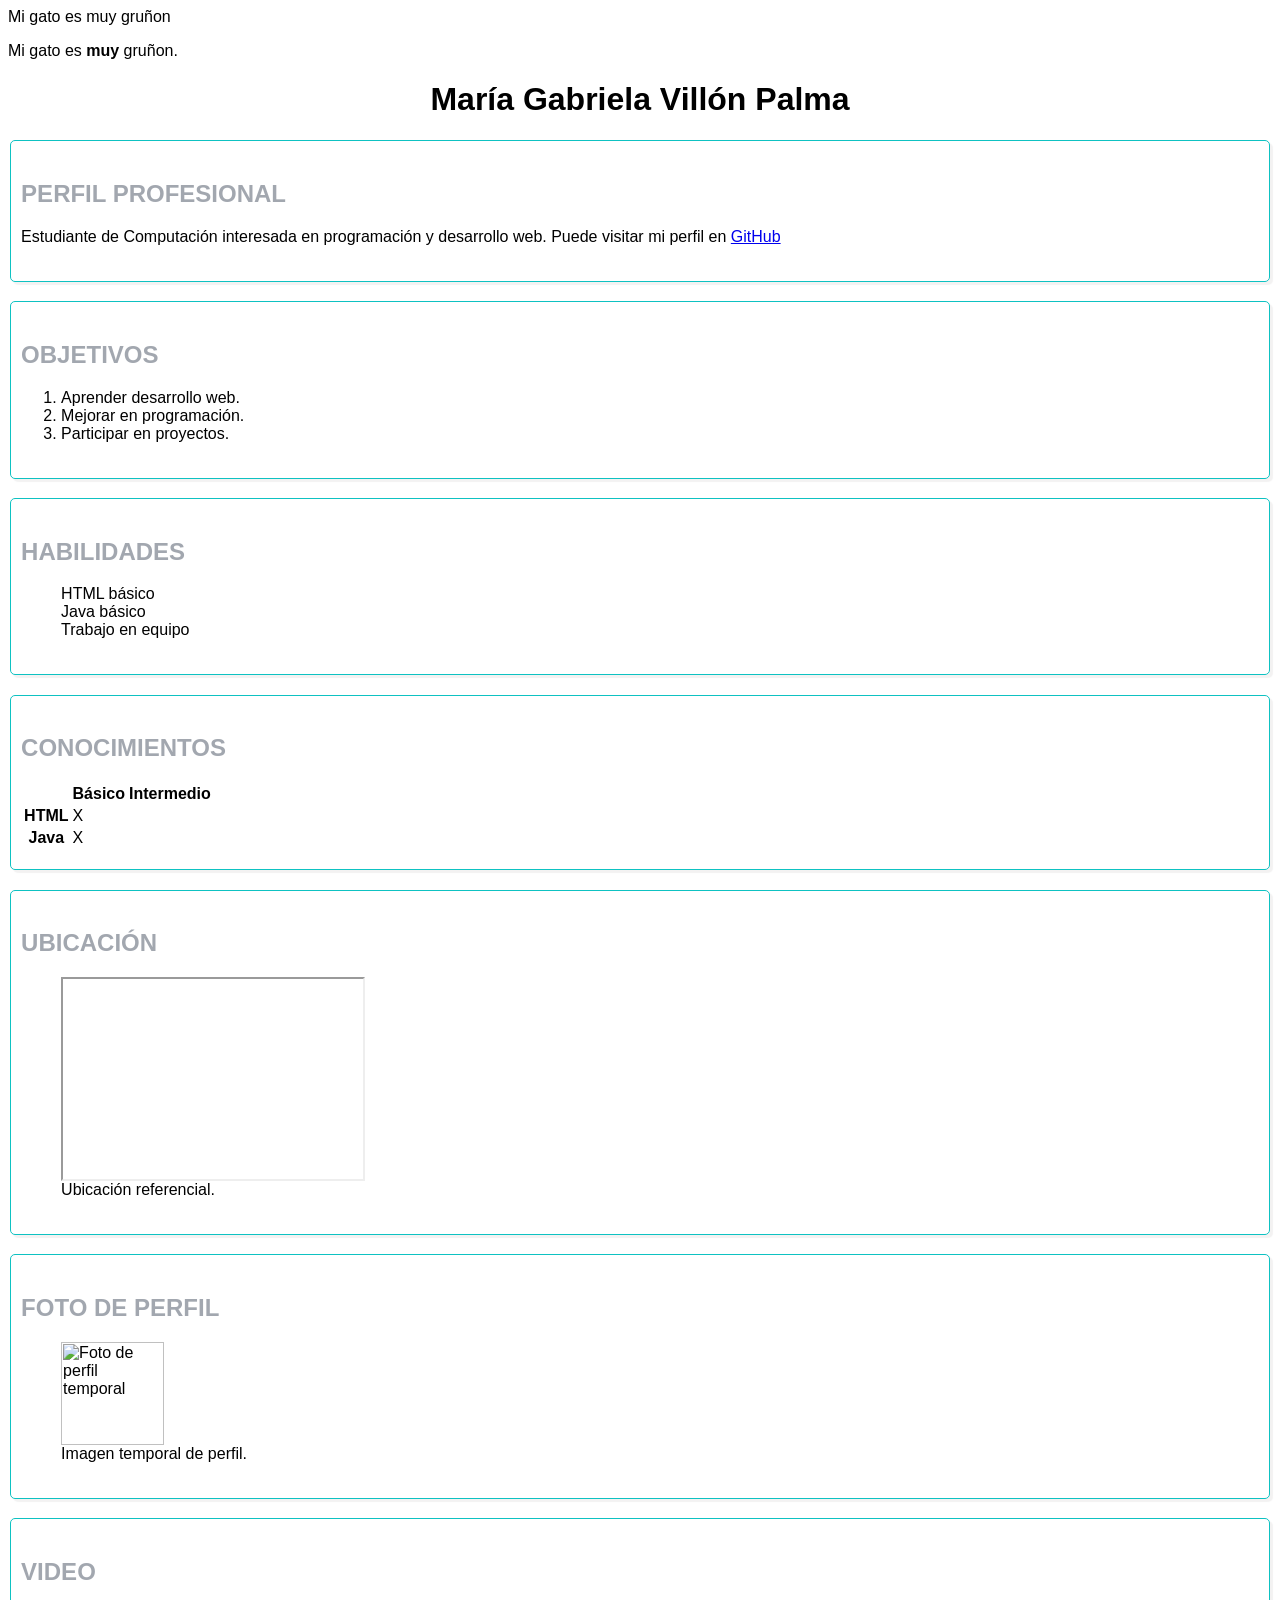
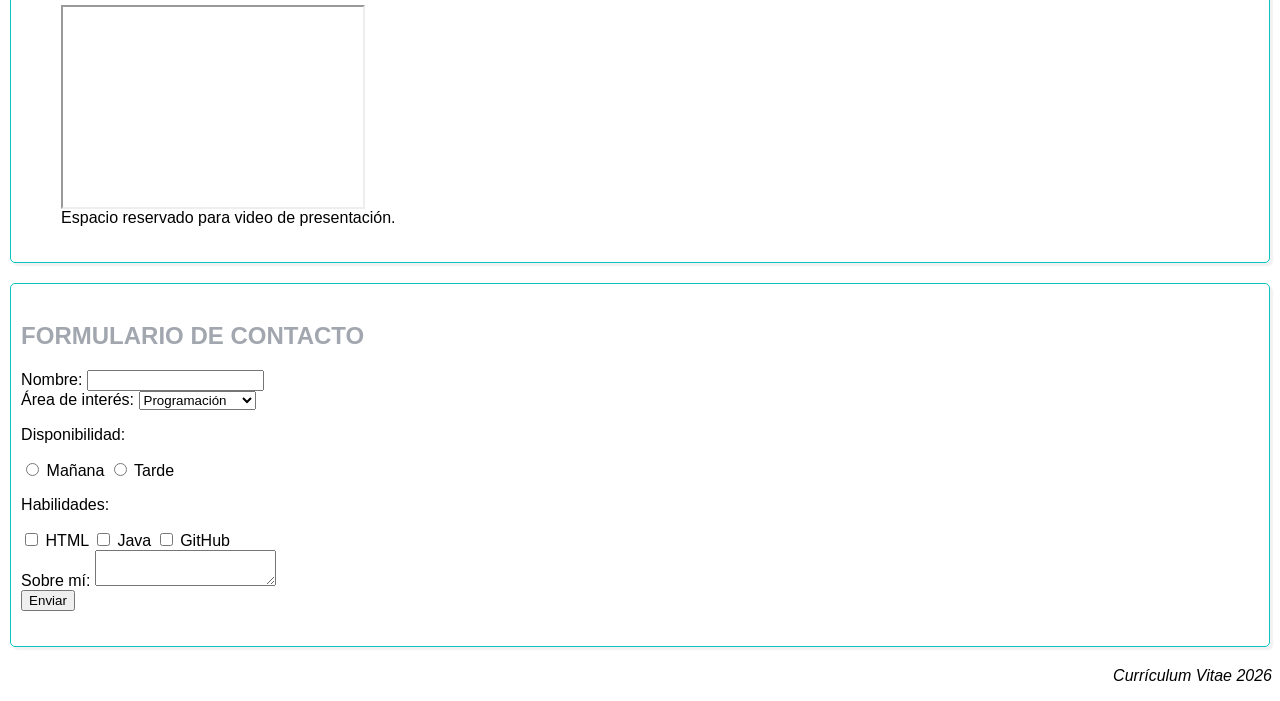
==== index.html @ e4f02202 "Un poco más ordenado" ====
<p>Mi gato es muy gruñon</p>

<p>Mi gato es <strong>muy</strong> gruñon.</p>
<!DOCTYPE html>
<html lang="es">

<head>

    <meta charset="UTF-8">

    <title>Currículum Vitae</title>

    <link rel="stylesheet" href="stylesheets/style.css">

</head>

<body>

    <h1>María Gabriela Villón Palma</h1>

    <section>

        <h2 class="subtitle">Perfil Profesional</h2>

        <p>
            Estudiante de Computación interesada en programación y desarrollo web.
            Puede visitar mi perfil en
            <a href="https://github.com/">
                GitHub
            </a>
        </p>

    </section>

    <section>

        <h2 class="subtitle">Objetivos</h2>

        <ol>
            <li>Aprender desarrollo web.</li>
            <li>Mejorar en programación.</li>
            <li>Participar en proyectos.</li>
        </ol>

    </section>

    <section>

        <h2 class="subtitle">Habilidades</h2>

        <nav>

            <ul>
                <li>HTML básico</li>
                <li>Java básico</li>
                <li>Trabajo en equipo</li>
            </ul>

        </nav>

    </section>

    <section>

        <h2 class="subtitle">Conocimientos</h2>

        <table>

            <tr>
                <th></th>
                <th>Básico</th>
                <th>Intermedio</th>
            </tr>

            <tr>
                <th>HTML</th>
                <td>X</td>
                <td></td>
            </tr>

            <tr>
                <th>Java</th>
                <td>X</td>
                <td></td>
            </tr>

        </table>

    </section>

    <section>

        <h2 class="subtitle">Ubicación</h2>

        <figure>

            <!-- Reemplazar por código embed de Google Maps -->

            <iframe
                width="300"
                height="200">
            </iframe>

            <figcaption>
                Ubicación referencial.
            </figcaption>

        </figure>

    </section>

    <section>

        <h2 class="subtitle">Foto de Perfil</h2>

        <figure>

            <!-- Reemplazar por una foto profesional -->

            <img
                id="photo"
                src="https://placehold.co/200x200"
                alt="Foto de perfil temporal">

            <figcaption>
                Imagen temporal de perfil.
            </figcaption>

        </figure>

    </section>

    <section>

        <h2 class="subtitle">Video</h2>

        <figure>

            <!-- Reemplazar por video profesional o presentación -->

            <iframe
                width="300"
                height="200">
            </iframe>

            <figcaption>
                Espacio reservado para video de presentación.
            </figcaption>

        </figure>

    </section>

    <section>

        <h2 class="subtitle">Formulario de Contacto</h2>

        <form>

            <div>
                <label>Nombre:</label>

                <input type="text">
            </div>

            <div>
                <label>Área de interés:</label>

                <select>
                    <option>Programación</option>
                    <option>Diseño Web</option>
                    <option>Bases de Datos</option>
                </select>
            </div>

            <div>
                <p>Disponibilidad:</p>

                <input type="radio" name="horario">
                <label>Mañana</label>

                <input type="radio" name="horario">
                <label>Tarde</label>
            </div>

            <div>
                <p>Habilidades:</p>

                <input type="checkbox">
                <label>HTML</label>

                <input type="checkbox">
                <label>Java</label>

                <input type="checkbox">
                <label>GitHub</label>
            </div>

            <div>
                <label>Sobre mí:</label>

                <textarea></textarea>
            </div>

            <div>
                <button type="submit">
                    Enviar
                </button>
            </div>

        </form>

    </section>

    <footer>

        <p>
            Currículum Vitae 2026
        </p>

    </footer>

</body>

</html>
---- stylesheets/style.css ----
*{
    font-family: "Segoe UI", Tahoma, Geneva, Verdana, sans-serif;
}

h1{
    text-align: center;
    font-weight: bold;
}

#photo {

    /* Ancho del elemento */
    width: 8vw;

    /* Alto del elemento */
    height: auto;
}

.subtitle {

    /* Color del texto en rgba */
    color: rgb(151 156 165 / 0.89);

    /* Transformación del texto a mayúsculas */
    text-transform: uppercase;
}


footer p{
    text-align: right;
    font-style: italic;
}

nav > ul{
    list-style: none;
}

section{
    border: 0.2pt solid #0ec2c2;

    margin: 4px 2px 8px 2px;

    padding: 1.5% 0.8%;

    margin-bottom: 1.2rem;

    border-radius: 5px;

    box-shadow: 3px 3px 1px 0 rgba(235, 234, 234, 0.6);
}
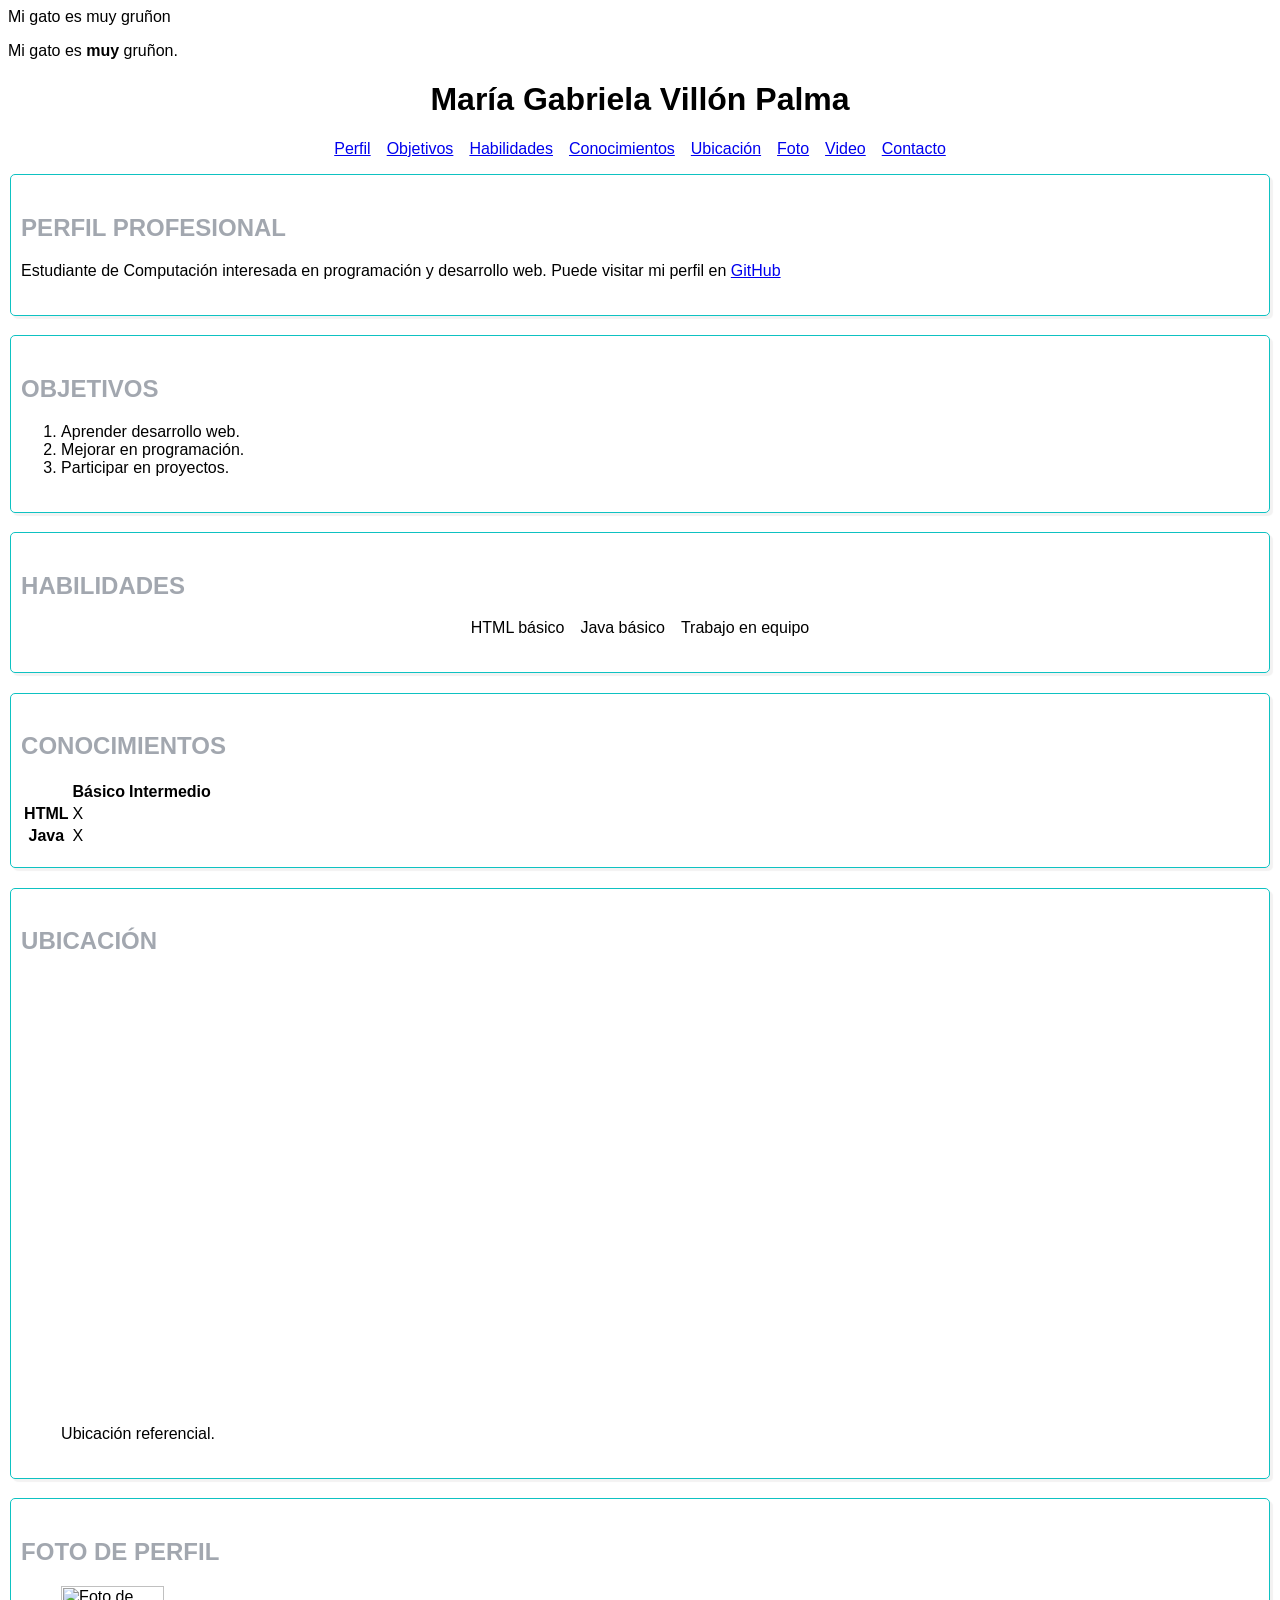
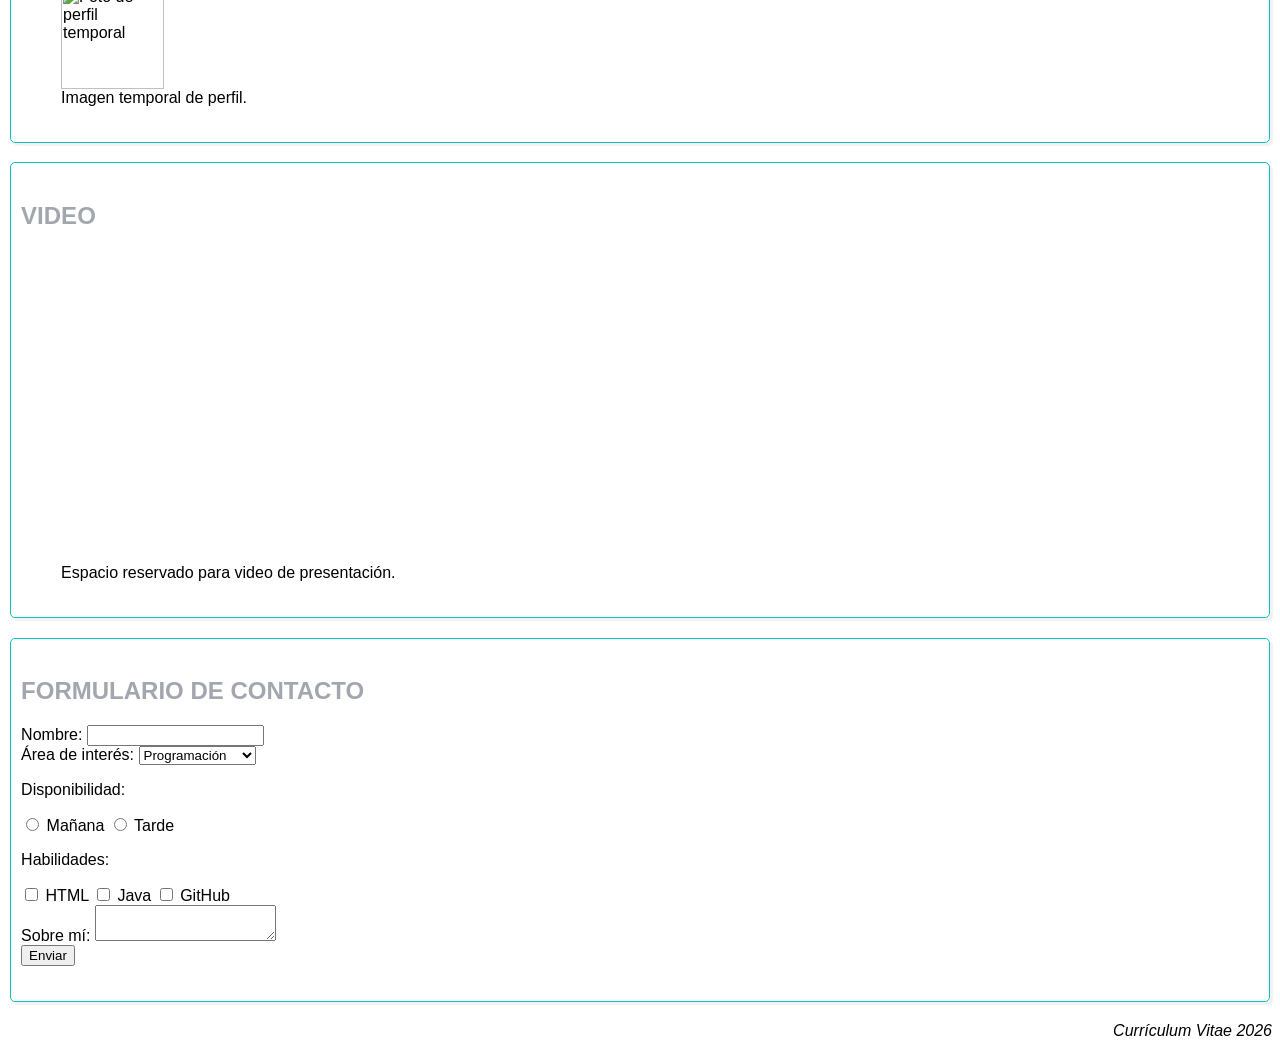
==== commit 0dc881e6: "Cambios flex" ====
--- a/index.html
+++ b/index.html
@@ -17,8 +17,30 @@
 <body>
 
     <h1>María Gabriela Villón Palma</h1>
-
-    <section>
+    <nav>
+
+        <ul>
+
+            <li><a href="#perfil">Perfil</a></li>
+
+            <li><a href="#objetivos">Objetivos</a></li>
+
+            <li><a href="#habilidades">Habilidades</a></li>
+
+            <li><a href="#conocimientos">Conocimientos</a></li>
+
+            <li><a href="#ubicacion">Ubicación</a></li>
+
+            <li><a href="#foto">Foto</a></li>
+
+            <li><a href="#video">Video</a></li>
+
+            <li><a href="#contacto">Contacto</a></li>
+
+        </ul>
+
+    </nav>
+    <section id="perfil">
 
         <h2 class="subtitle">Perfil Profesional</h2>
 
@@ -32,7 +54,7 @@
 
     </section>
 
-    <section>
+    <section id="objetivos">
 
         <h2 class="subtitle">Objetivos</h2>
 
@@ -44,7 +66,7 @@
 
     </section>
 
-    <section>
+    <section id="habilidades">
 
         <h2 class="subtitle">Habilidades</h2>
 
@@ -60,7 +82,7 @@
 
     </section>
 
-    <section>
+    <section id="conocimientos">
 
         <h2 class="subtitle">Conocimientos</h2>
 
@@ -88,7 +110,7 @@
 
     </section>
 
-    <section>
+    <section id="ubicacion">
 
         <h2 class="subtitle">Ubicación</h2>
 
@@ -96,9 +118,14 @@
 
             <!-- Reemplazar por código embed de Google Maps -->
 
-            <iframe
-                width="300"
-                height="200">
+            <iframe 
+                src="https://www.google.com/maps/embed?pb=!1m18!1m12!1m3!1d6705.3361061141895!2d-79.96316358557965!3d-2.1472909810946375!2m3!1f0!2f0!3f0!3m2!1i1024!2i768!4f13.1!3m3!1m2!1s0x902d7301f2300001%3A0xcf9e85f51b60954f!2sGerencia%20de%20Tecnolog%C3%ADas%20y%20Sistemas%20de%20Informaci%C3%B3n%2C%20ESPOL!5e0!3m2!1ses!2sec!4v1779907936399!5m2!1ses!2sec" 
+                width="600" 
+                height="450" 
+                style="border:0;" 
+                allowfullscreen="" 
+                loading="lazy" 
+                referrerpolicy="no-referrer-when-downgrade">
             </iframe>
 
             <figcaption>
@@ -109,7 +136,7 @@
 
     </section>
 
-    <section>
+    <section id="foto">
 
         <h2 class="subtitle">Foto de Perfil</h2>
 
@@ -130,7 +157,7 @@
 
     </section>
 
-    <section>
+    <section id="video">
 
         <h2 class="subtitle">Video</h2>
 
@@ -138,9 +165,15 @@
 
             <!-- Reemplazar por video profesional o presentación -->
 
-            <iframe
-                width="300"
-                height="200">
+            <iframe 
+                width="560" 
+                height="315" 
+                src="https://www.youtube.com/embed/GJ_GErqk1Ws?si=1Znk7tHaZm9ajpBe" 
+                title="YouTube video player" 
+                frameborder="0" 
+                allow="accelerometer; autoplay; clipboard-write; encrypted-media; gyroscope; picture-in-picture; web-share" 
+                referrerpolicy="strict-origin-when-cross-origin" 
+                allowfullscreen>
             </iframe>
 
             <figcaption>
@@ -151,7 +184,7 @@
 
     </section>
 
-    <section>
+    <section id="contacto">
 
         <h2 class="subtitle">Formulario de Contacto</h2>
 
--- a/stylesheets/style.css
+++ b/stylesheets/style.css
@@ -31,9 +31,6 @@
     font-style: italic;
 }
 
-nav > ul{
-    list-style: none;
-}
 
 section{
     border: 0.2pt solid #0ec2c2;
@@ -47,4 +44,17 @@
     border-radius: 5px;
 
     box-shadow: 3px 3px 1px 0 rgba(235, 234, 234, 0.6);
+}
+
+nav > ul{
+
+    list-style: none;
+
+    display: flex;
+
+    justify-content: center;
+
+    gap: 1rem;
+
+    padding: 0;
 }
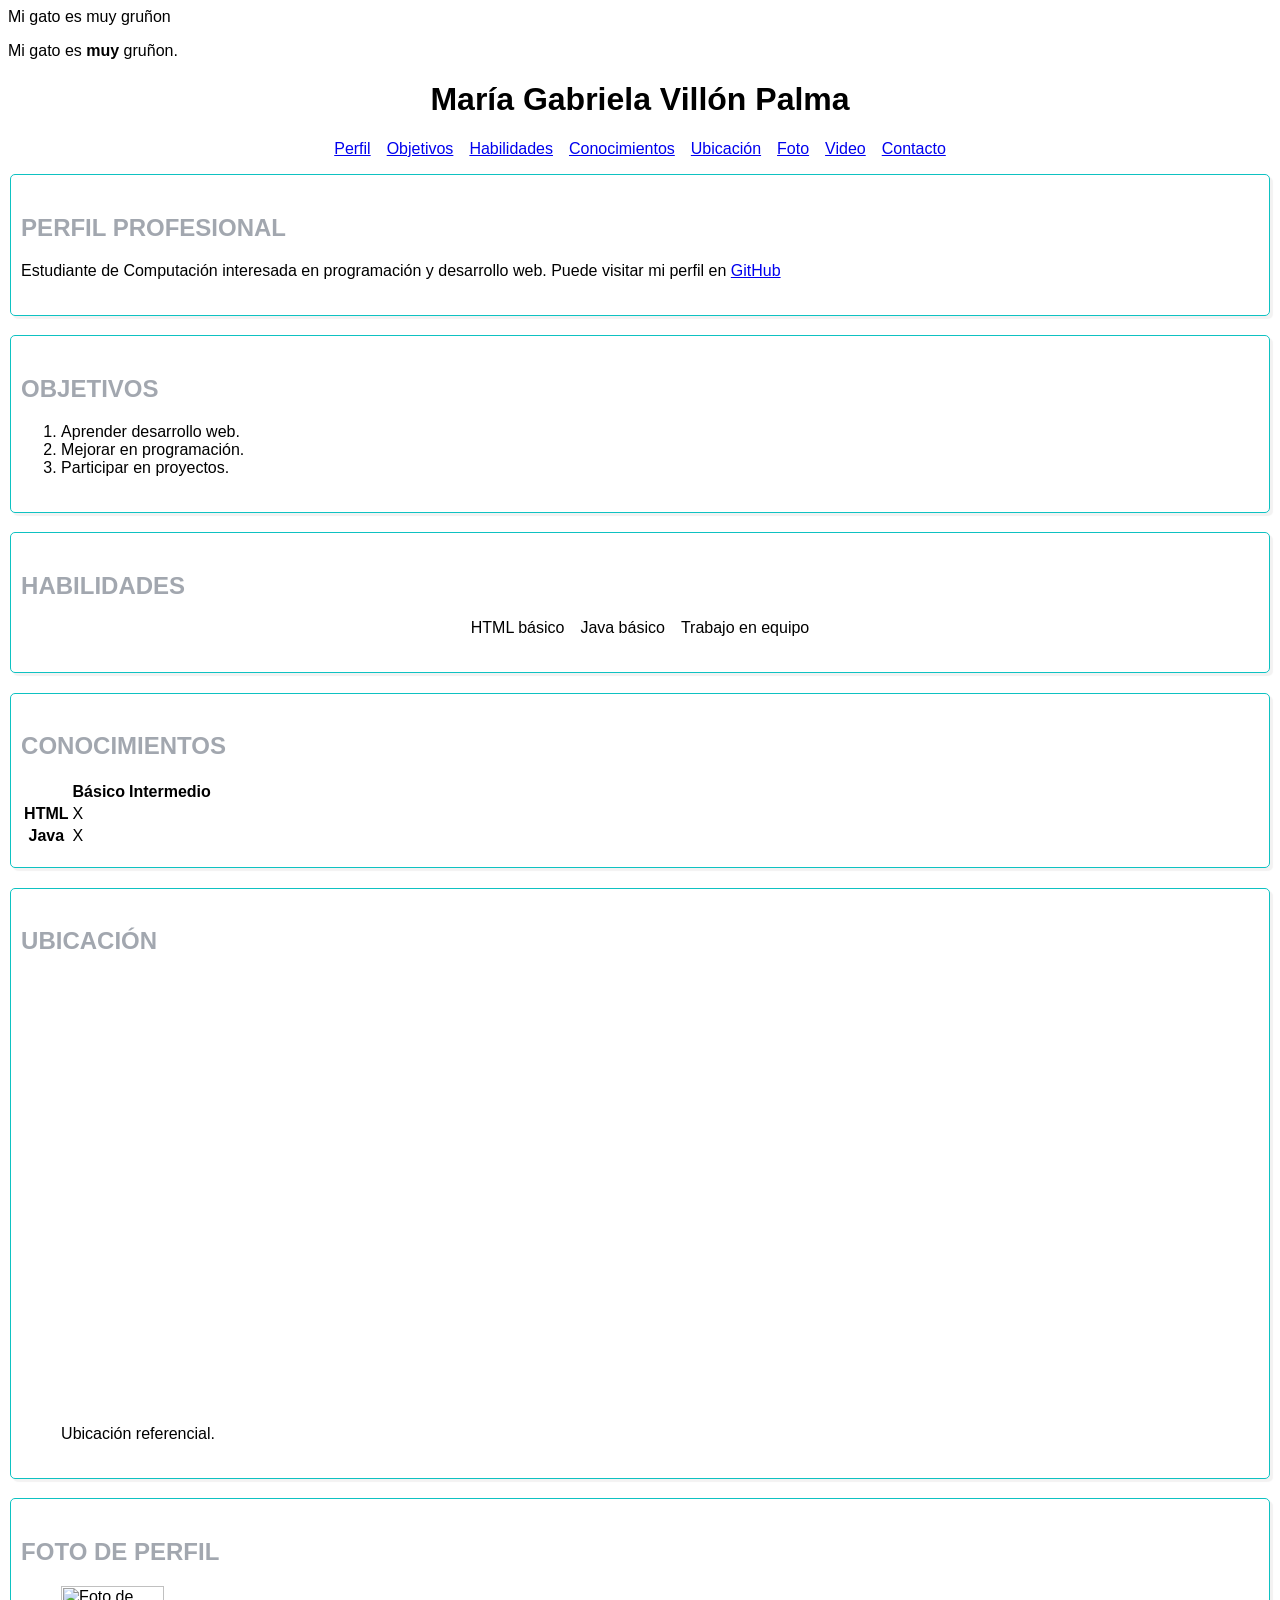
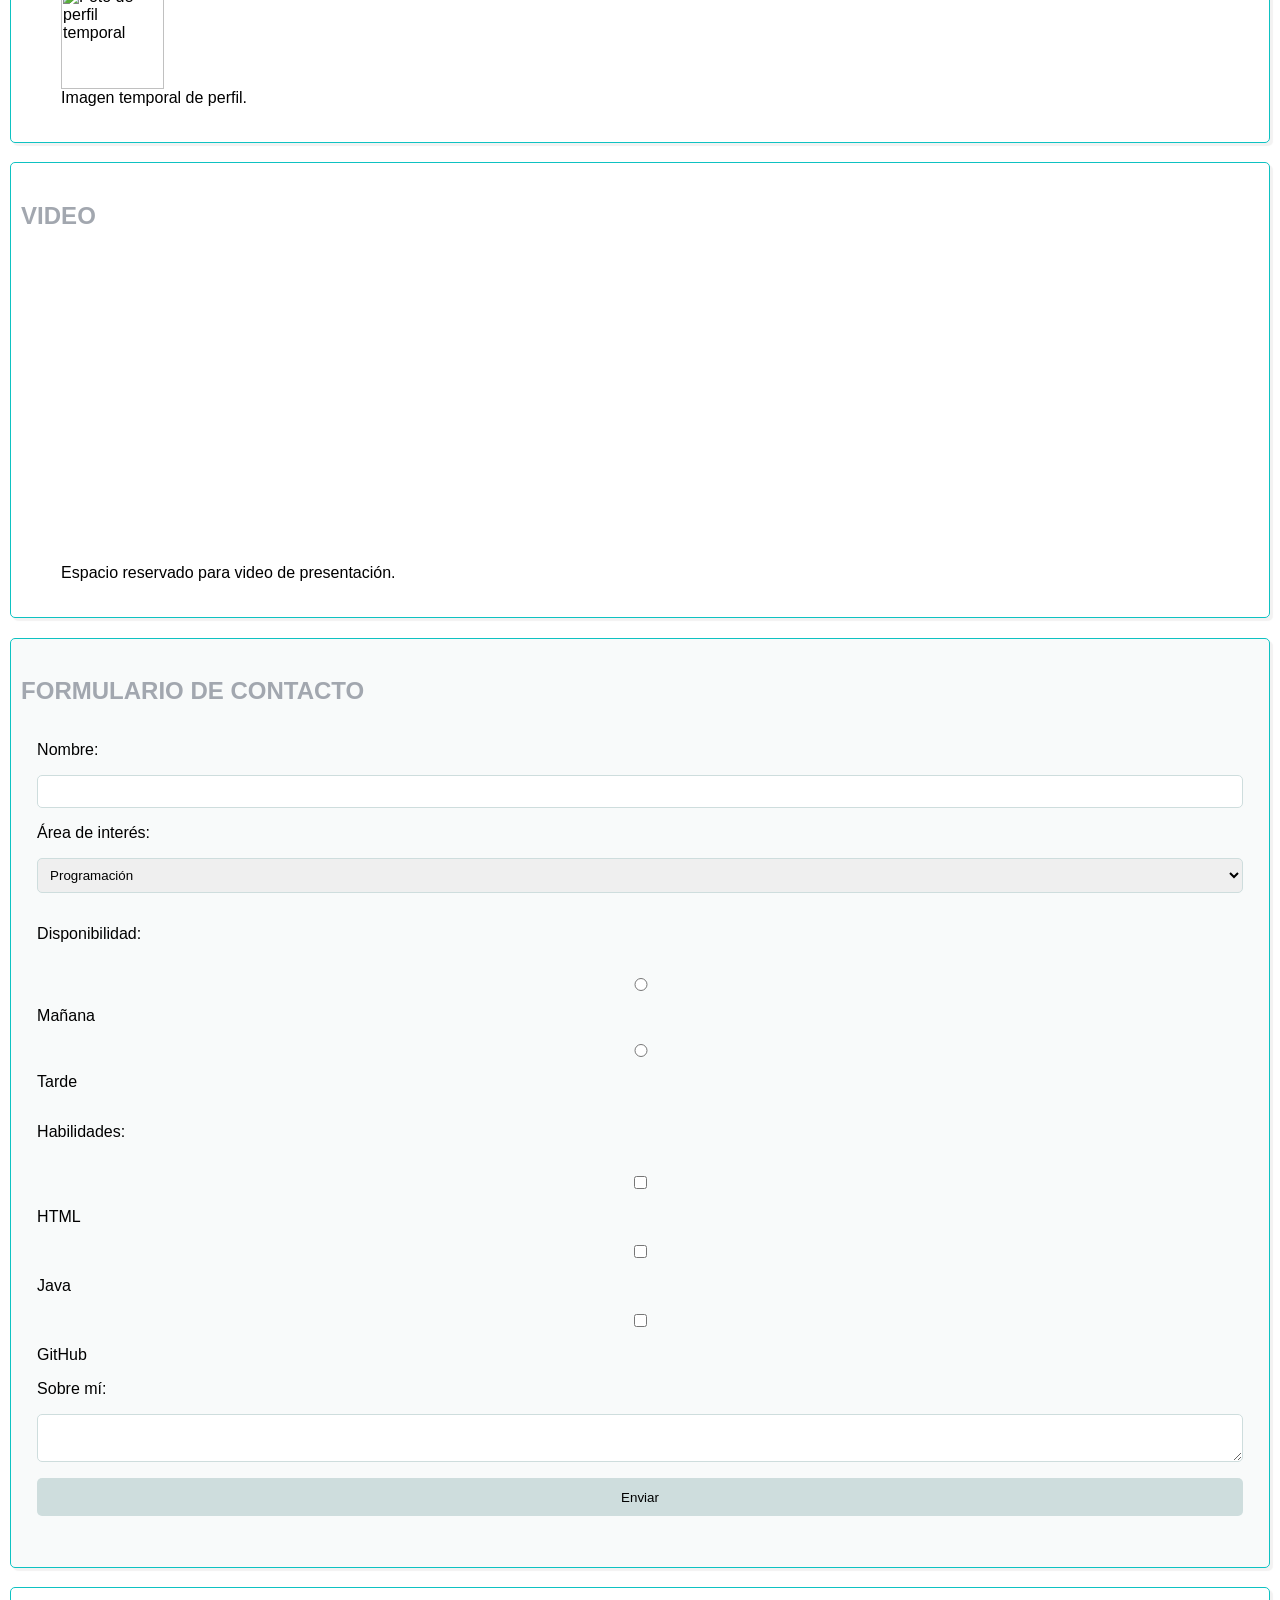
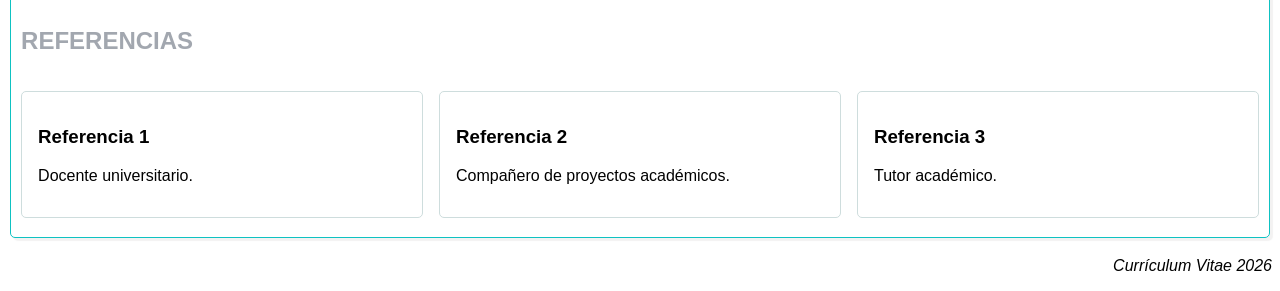
==== commit 99a86a29: "cambios clase 27 de mayo" ====
--- a/index.html
+++ b/index.html
@@ -185,39 +185,27 @@
     </section>
 
     <section id="contacto">
-
         <h2 class="subtitle">Formulario de Contacto</h2>
 
         <form>
-
-            <div>
-                <label>Nombre:</label>
-
-                <input type="text">
-            </div>
-
-            <div>
-                <label>Área de interés:</label>
-
+            <label>Nombre:</label>
+            <input type="text">
+
+            <label>Área de interés:</label>
                 <select>
                     <option>Programación</option>
                     <option>Diseño Web</option>
                     <option>Bases de Datos</option>
                 </select>
-            </div>
-
-            <div>
-                <p>Disponibilidad:</p>
-
+
+            <p>Disponibilidad:</p>
                 <input type="radio" name="horario">
                 <label>Mañana</label>
 
                 <input type="radio" name="horario">
                 <label>Tarde</label>
-            </div>
-
-            <div>
-                <p>Habilidades:</p>
+
+            <p>Habilidades:</p>
 
                 <input type="checkbox">
                 <label>HTML</label>
@@ -227,21 +215,52 @@
 
                 <input type="checkbox">
                 <label>GitHub</label>
-            </div>
-
-            <div>
+
                 <label>Sobre mí:</label>
-
+                
                 <textarea></textarea>
-            </div>
-
-            <div>
+
                 <button type="submit">
                     Enviar
                 </button>
-            </div>
 
         </form>
+
+    </section>
+
+    <section id="referencias">
+        <h2 class="subtitle">
+            Referencias
+        </h2>
+
+        <article>
+            <h3>Referencia 1</h3>
+            
+            <p>
+                Docente universitario.
+            </p>
+
+        </article>
+
+        <article>
+
+            <h3>Referencia 2</h3>
+
+            <p>
+                Compañero de proyectos académicos.
+            </p>
+
+        </article>
+
+        <article>
+
+            <h3>Referencia 3</h3>
+
+            <p>
+                Tutor académico.
+            </p>
+
+        </article>
 
     </section>
 
--- a/stylesheets/style.css
+++ b/stylesheets/style.css
@@ -57,4 +57,57 @@
     gap: 1rem;
 
     padding: 0;
+}
+
+
+section > form{
+    display: grid;
+    grid-template-columns: 1fr;
+    row-gap: 1rem;
+    column-gap: 1rem;
+    padding: 1rem;
+}
+
+input,
+select,
+textarea{
+
+    padding: 0.5rem;
+
+    border: 1px solid #cedddd;
+
+    border-radius: 5px;
+}
+
+button{
+    padding: 0.7rem;
+    border: none;
+    border-radius: 5px;
+    background-color: #cedddd;
+    cursor: pointer;
+}
+
+#contacto{
+    background-color: #f8fafa;
+}
+
+#referencias{
+
+    display: grid;
+
+    grid-template-columns: 1fr 1fr 1fr;
+
+    row-gap: 1rem;
+
+    column-gap: 1rem;
+}
+
+#referencias > h2{
+    grid-column: 1 / -1;
+}
+
+#referencias > article{
+    border: 1px solid #cedddd;
+    padding: 1rem;
+    border-radius: 5px;
 }
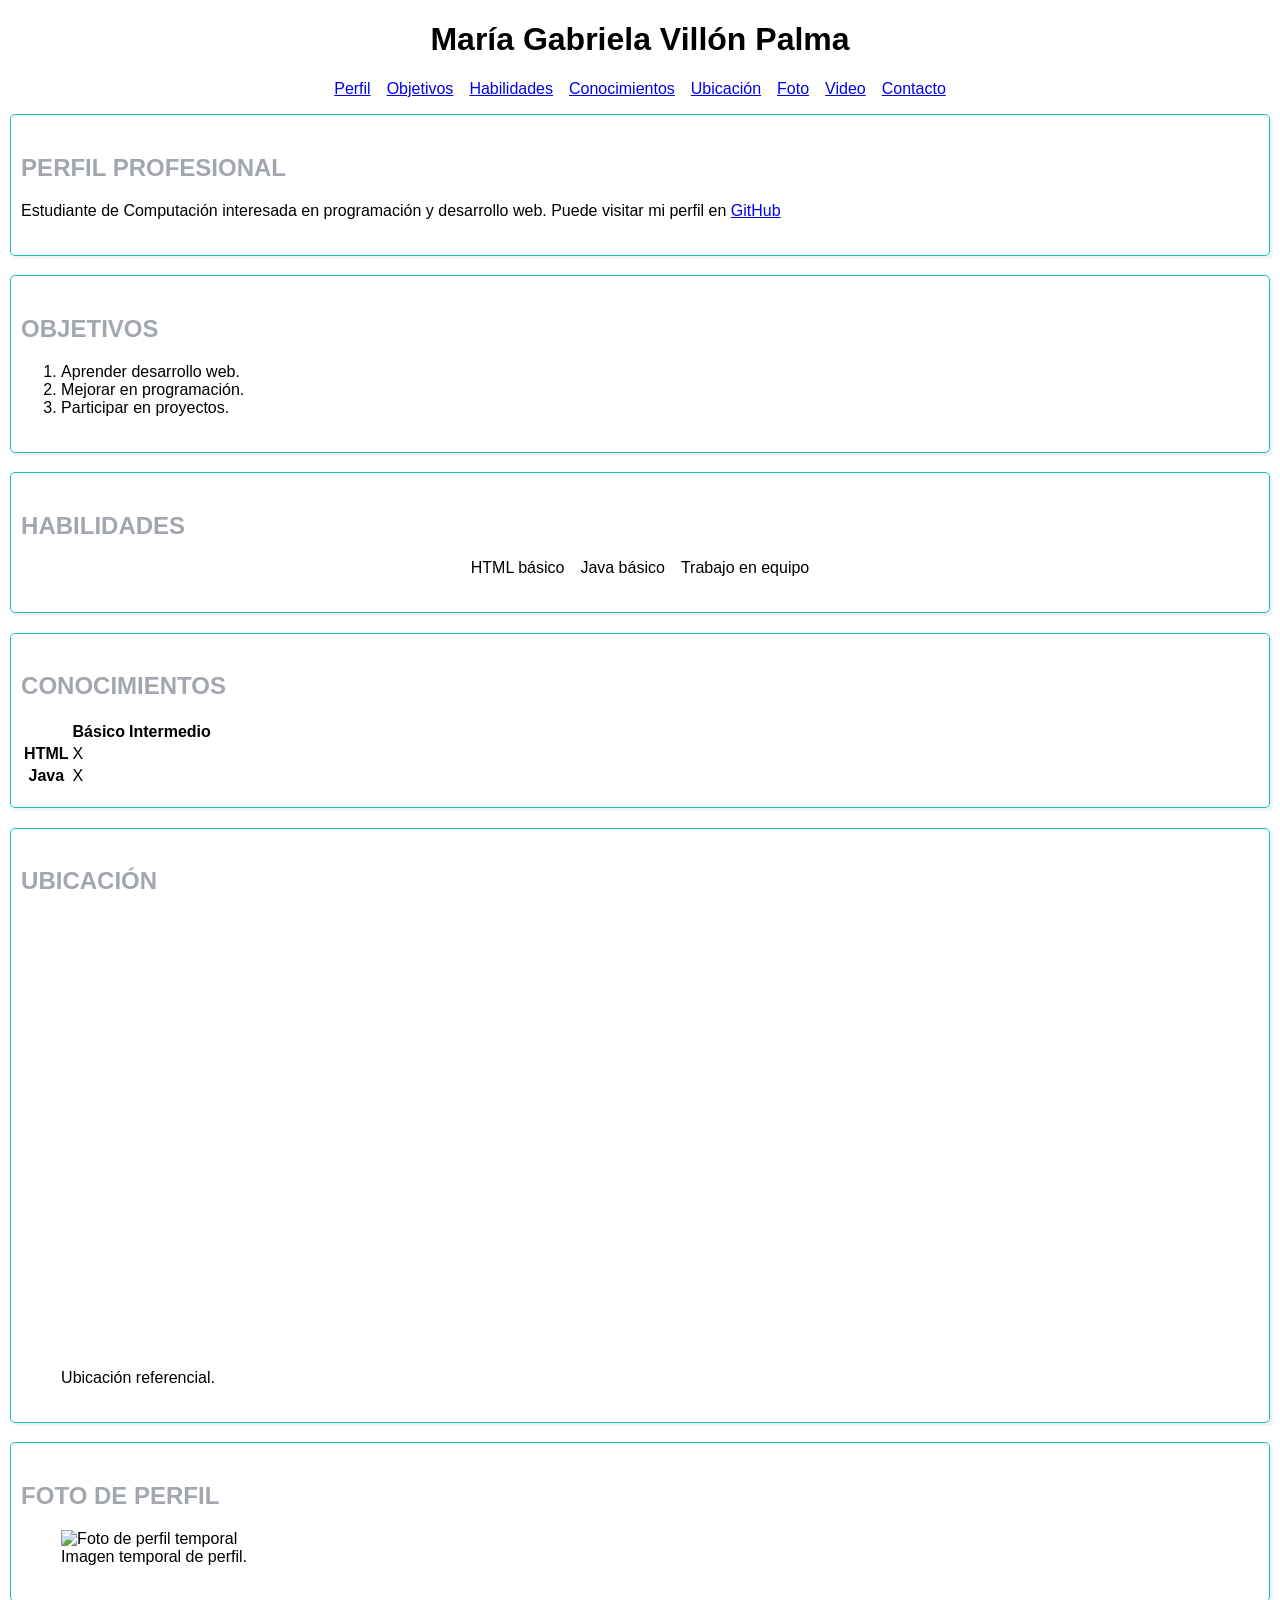
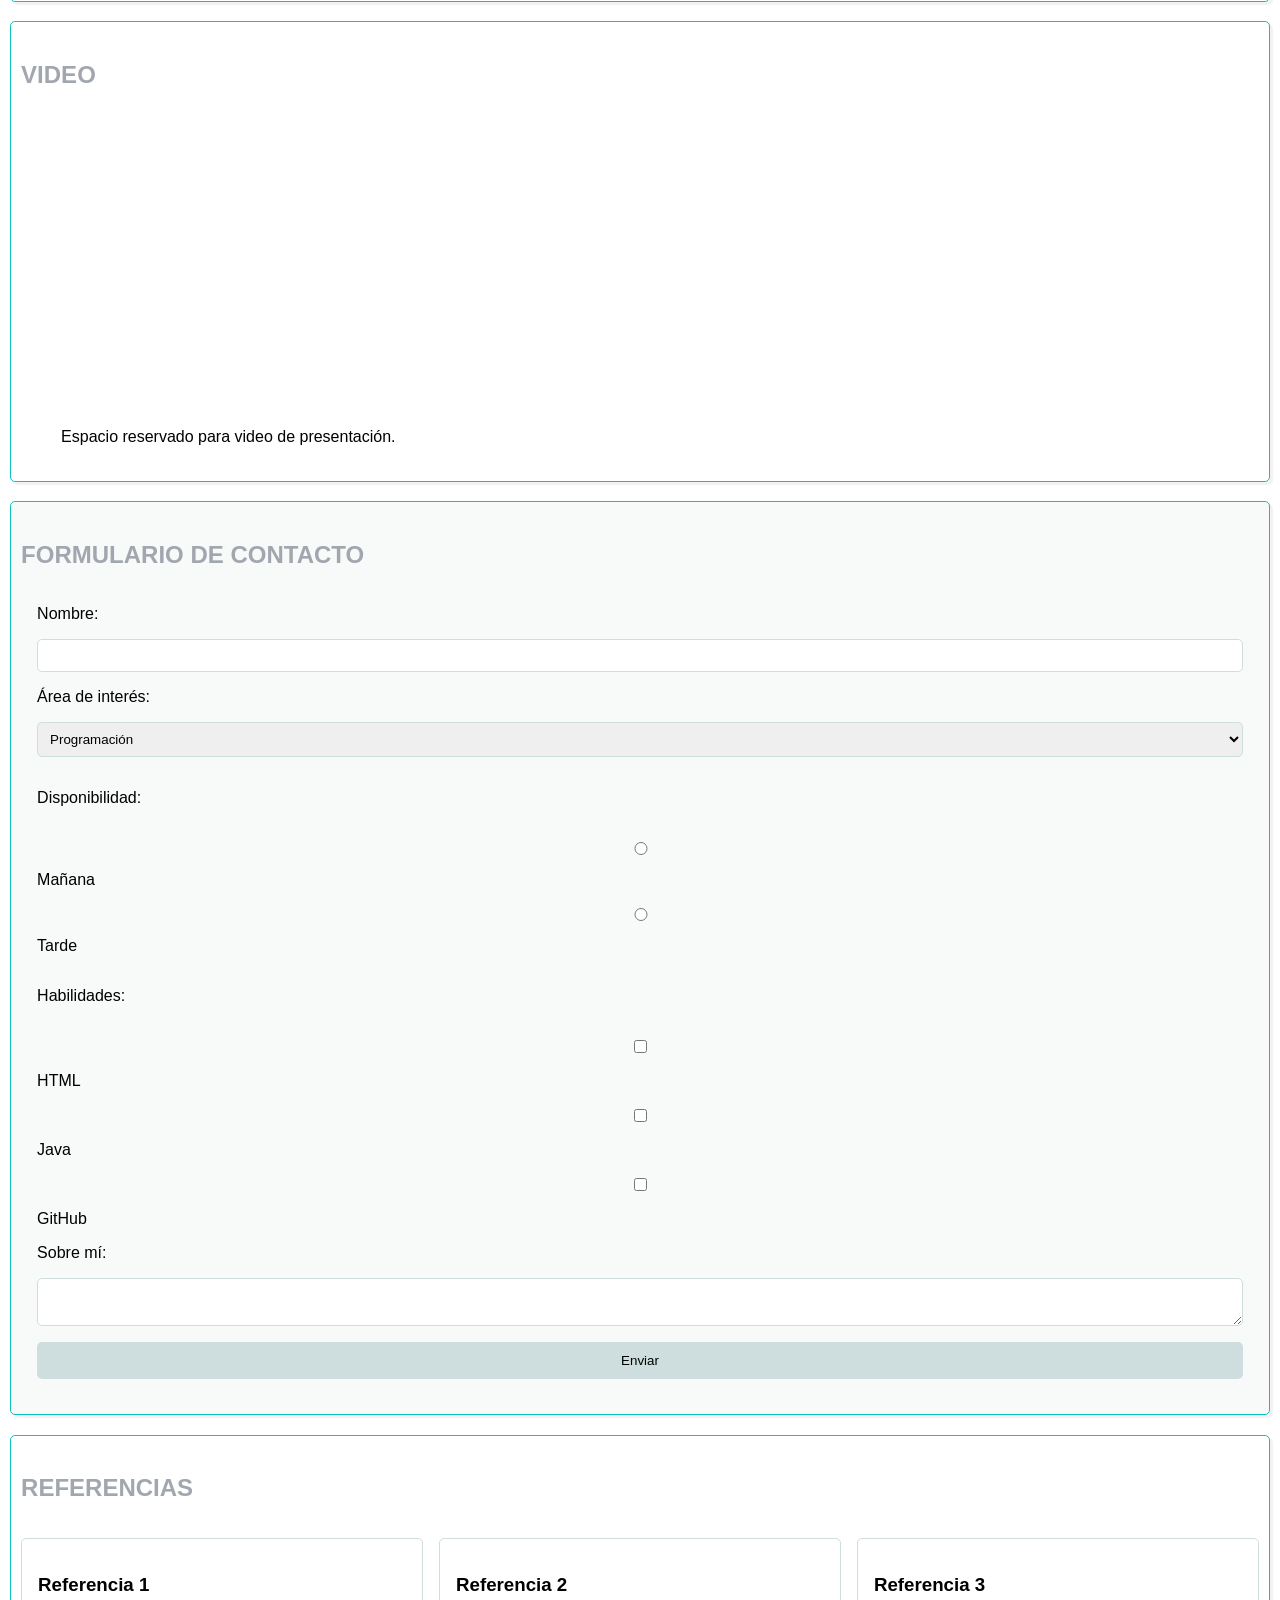
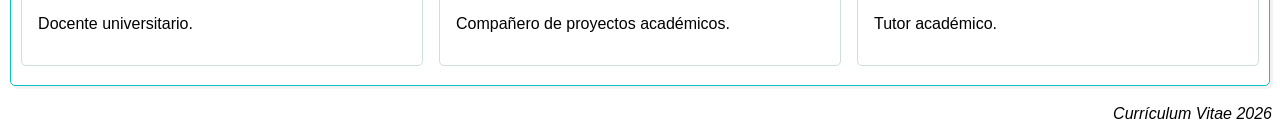
==== commit 4a1ab7fe: "Correciones 2.0" ====
--- a/index.html
+++ b/index.html
@@ -1,15 +1,9 @@
-<p>Mi gato es muy gruñon</p>
-
-<p>Mi gato es <strong>muy</strong> gruñon.</p>
 <!DOCTYPE html>
 <html lang="es">
 
 <head>
-
     <meta charset="UTF-8">
-
     <title>Currículum Vitae</title>
-
     <link rel="stylesheet" href="stylesheets/style.css">
 
 </head>
@@ -20,7 +14,6 @@
     <nav>
 
         <ul>
-
             <li><a href="#perfil">Perfil</a></li>
 
             <li><a href="#objetivos">Objetivos</a></li>
@@ -115,16 +108,9 @@
         <h2 class="subtitle">Ubicación</h2>
 
         <figure>
-
-            <!-- Reemplazar por código embed de Google Maps -->
-
-            <iframe 
-                src="https://www.google.com/maps/embed?pb=!1m18!1m12!1m3!1d6705.3361061141895!2d-79.96316358557965!3d-2.1472909810946375!2m3!1f0!2f0!3f0!3m2!1i1024!2i768!4f13.1!3m3!1m2!1s0x902d7301f2300001%3A0xcf9e85f51b60954f!2sGerencia%20de%20Tecnolog%C3%ADas%20y%20Sistemas%20de%20Informaci%C3%B3n%2C%20ESPOL!5e0!3m2!1ses!2sec!4v1779907936399!5m2!1ses!2sec" 
-                width="600" 
-                height="450" 
-                style="border:0;" 
-                allowfullscreen="" 
-                loading="lazy" 
+            <iframe
+                src="https://www.google.com/maps/embed?pb=!1m18!1m12!1m3!1d6705.3361061141895!2d-79.96316358557965!3d-2.1472909810946375!2m3!1f0!2f0!3f0!3m2!1i1024!2i768!4f13.1!3m3!1m2!1s0x902d7301f2300001%3A0xcf9e85f51b60954f!2sGerencia%20de%20Tecnolog%C3%ADas%20y%20Sistemas%20de%20Informaci%C3%B3n%2C%20ESPOL!5e0!3m2!1ses!2sec!4v1779907936399!5m2!1ses!2sec"
+                width="600" height="450" style="border:0;" allowfullscreen="" loading="lazy"
                 referrerpolicy="no-referrer-when-downgrade">
             </iframe>
 
@@ -142,12 +128,7 @@
 
         <figure>
 
-            <!-- Reemplazar por una foto profesional -->
-
-            <img
-                id="photo"
-                src="https://placehold.co/200x200"
-                alt="Foto de perfil temporal">
+            <img id="photo" src="https://placehold.co/200x200" alt="Foto de perfil temporal">
 
             <figcaption>
                 Imagen temporal de perfil.
@@ -162,18 +143,10 @@
         <h2 class="subtitle">Video</h2>
 
         <figure>
-
-            <!-- Reemplazar por video profesional o presentación -->
-
-            <iframe 
-                width="560" 
-                height="315" 
-                src="https://www.youtube.com/embed/GJ_GErqk1Ws?si=1Znk7tHaZm9ajpBe" 
-                title="YouTube video player" 
-                frameborder="0" 
-                allow="accelerometer; autoplay; clipboard-write; encrypted-media; gyroscope; picture-in-picture; web-share" 
-                referrerpolicy="strict-origin-when-cross-origin" 
-                allowfullscreen>
+            <iframe width="560" height="315" src="https://www.youtube.com/embed/GJ_GErqk1Ws?si=1Znk7tHaZm9ajpBe"
+                title="YouTube video player" frameborder="0"
+                allow="accelerometer; autoplay; clipboard-write; encrypted-media; gyroscope; picture-in-picture; web-share"
+                referrerpolicy="strict-origin-when-cross-origin" allowfullscreen>
             </iframe>
 
             <figcaption>
@@ -192,37 +165,37 @@
             <input type="text">
 
             <label>Área de interés:</label>
-                <select>
-                    <option>Programación</option>
-                    <option>Diseño Web</option>
-                    <option>Bases de Datos</option>
-                </select>
+            <select>
+                <option>Programación</option>
+                <option>Diseño Web</option>
+                <option>Bases de Datos</option>
+            </select>
 
             <p>Disponibilidad:</p>
-                <input type="radio" name="horario">
-                <label>Mañana</label>
-
-                <input type="radio" name="horario">
-                <label>Tarde</label>
+            <input type="radio" name="horario">
+            <label>Mañana</label>
+
+            <input type="radio" name="horario">
+            <label>Tarde</label>
 
             <p>Habilidades:</p>
 
-                <input type="checkbox">
-                <label>HTML</label>
-
-                <input type="checkbox">
-                <label>Java</label>
-
-                <input type="checkbox">
-                <label>GitHub</label>
-
-                <label>Sobre mí:</label>
-                
-                <textarea></textarea>
-
-                <button type="submit">
-                    Enviar
-                </button>
+            <input type="checkbox">
+            <label>HTML</label>
+
+            <input type="checkbox">
+            <label>Java</label>
+
+            <input type="checkbox">
+            <label>GitHub</label>
+
+            <label>Sobre mí:</label>
+
+            <textarea></textarea>
+
+            <button type="submit">
+                Enviar
+            </button>
 
         </form>
 
@@ -235,7 +208,7 @@
 
         <article>
             <h3>Referencia 1</h3>
-            
+
             <p>
                 Docente universitario.
             </p>
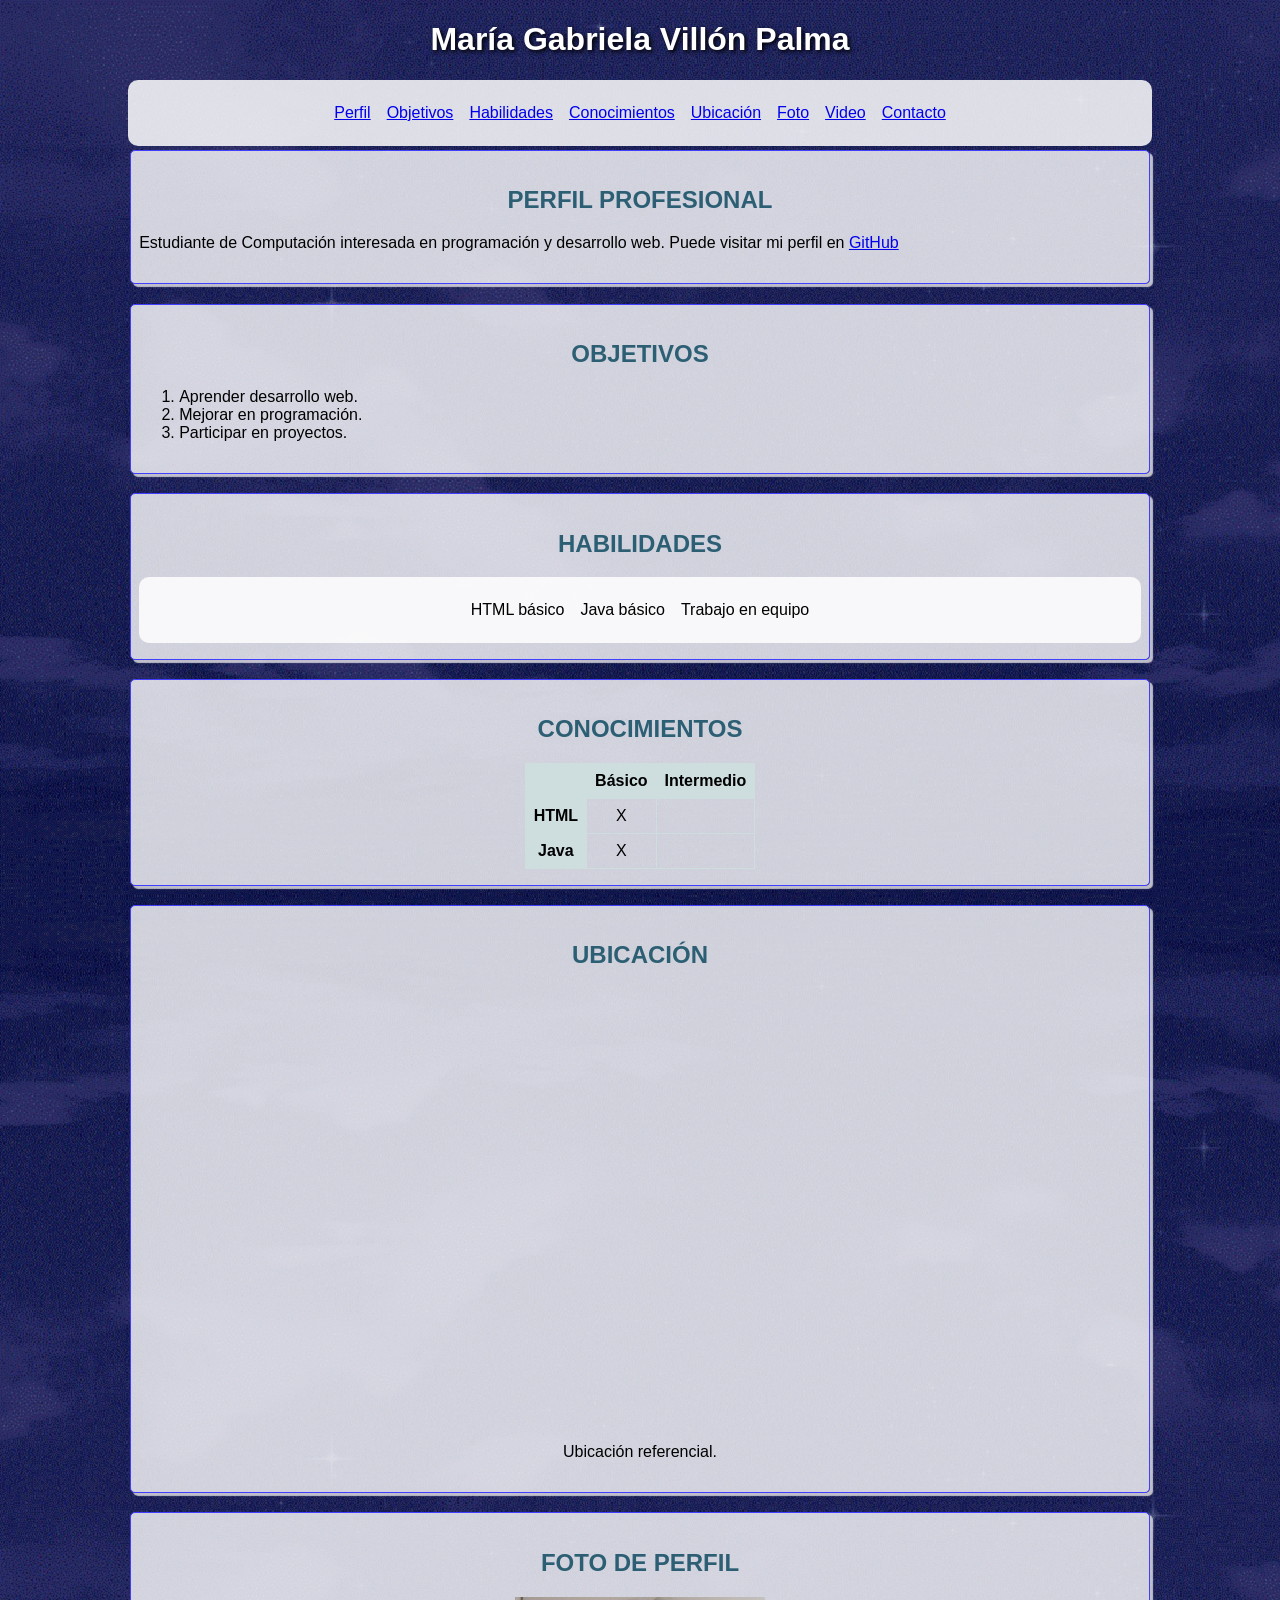
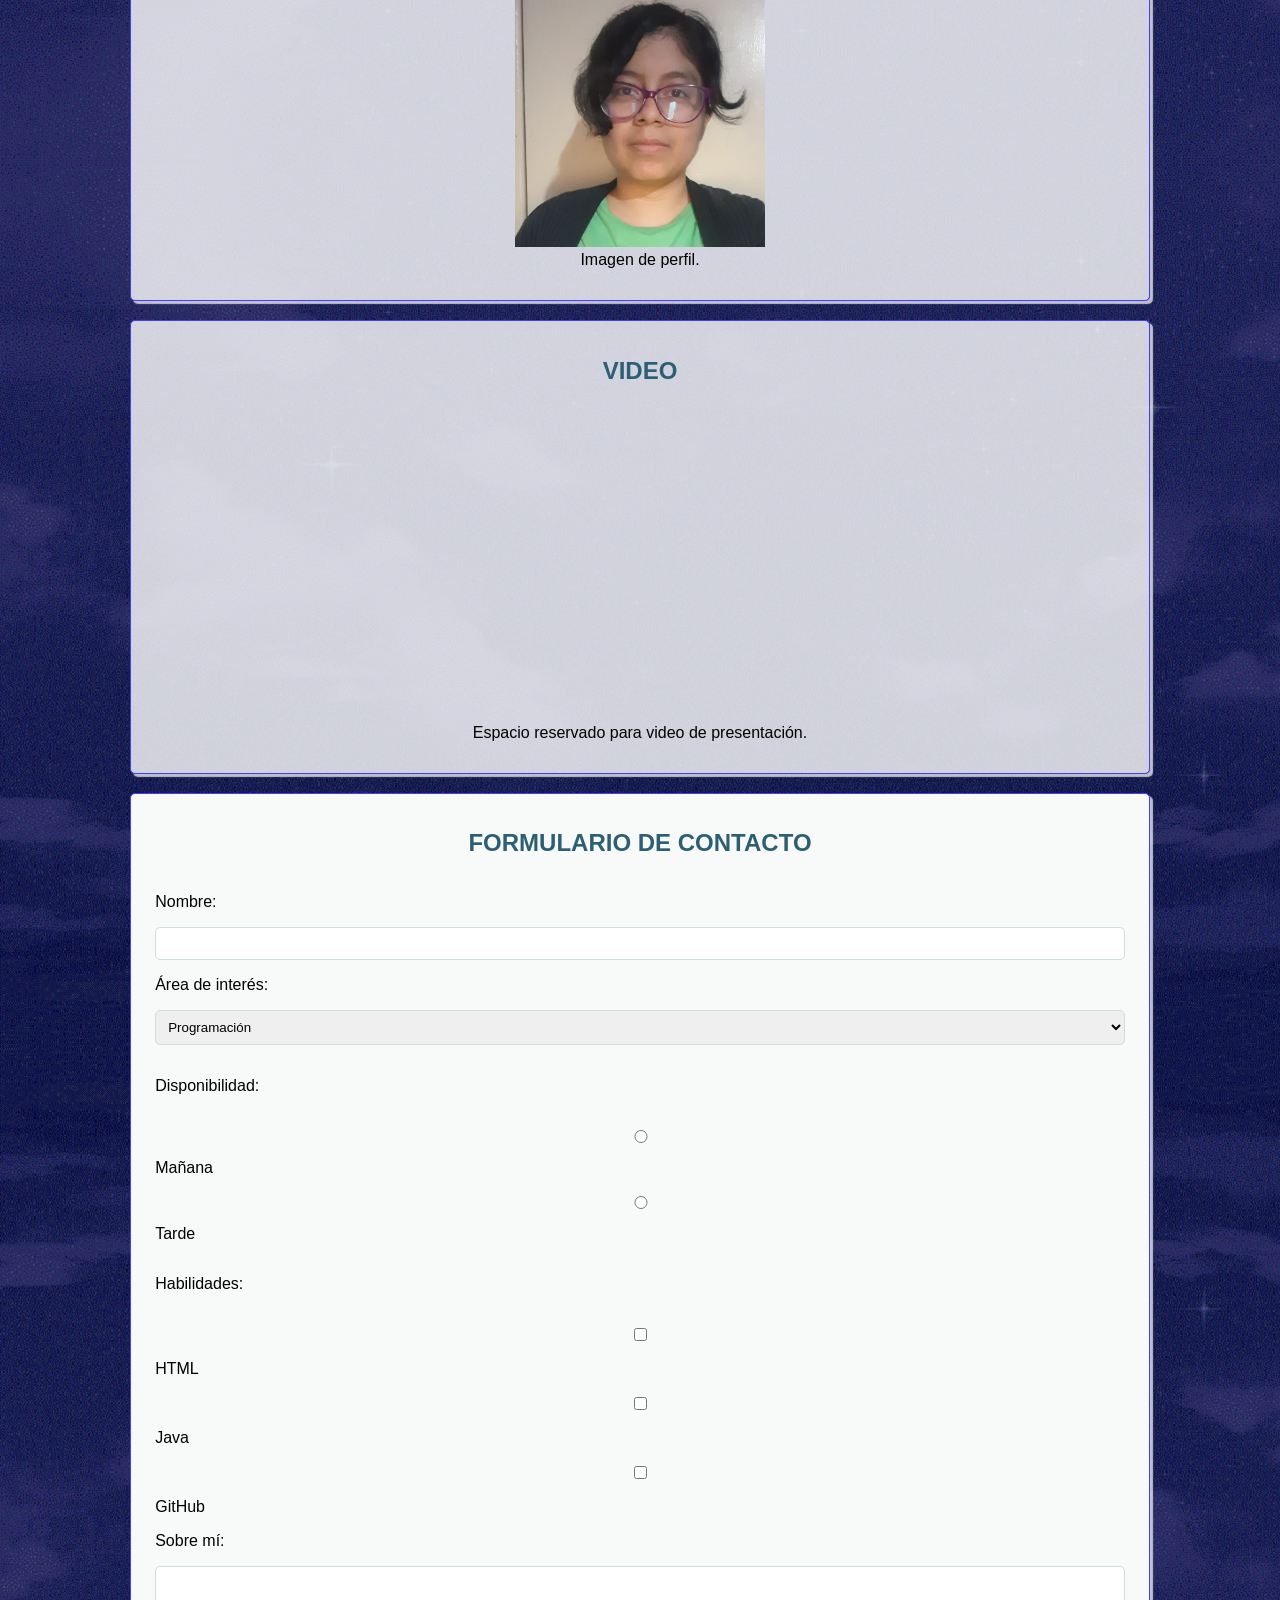
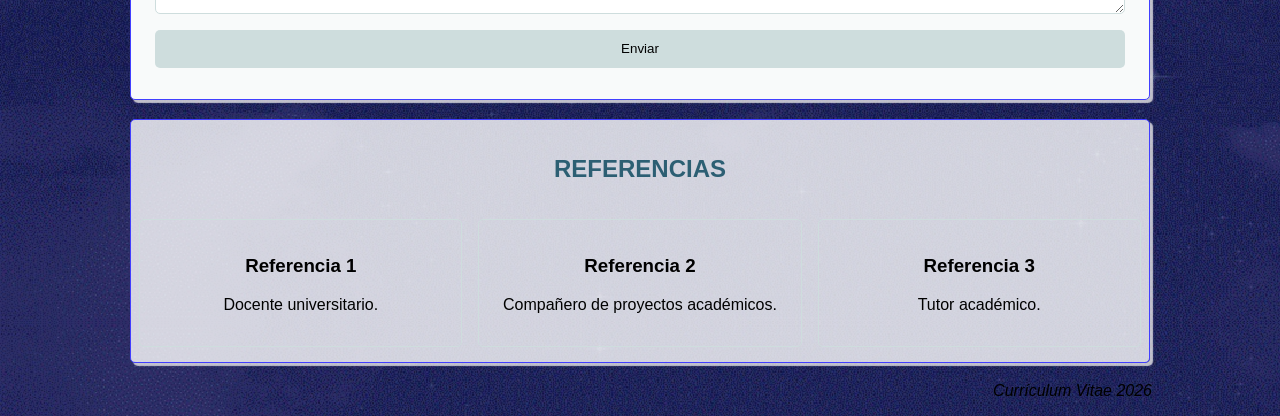
==== commit 008c21aa: "Ultimos cambios" ====
--- a/index.html
+++ b/index.html
@@ -128,10 +128,10 @@
 
         <figure>
 
-            <img id="photo" src="https://placehold.co/200x200" alt="Foto de perfil temporal">
+            <img id="photo" src="Foto/Foto MGVP.jpeg" alt="Foto de perfil">
 
             <figcaption>
-                Imagen temporal de perfil.
+                Imagen de perfil.
             </figcaption>
 
         </figure>
@@ -143,10 +143,12 @@
         <h2 class="subtitle">Video</h2>
 
         <figure>
-            <iframe width="560" height="315" src="https://www.youtube.com/embed/GJ_GErqk1Ws?si=1Znk7tHaZm9ajpBe"
-                title="YouTube video player" frameborder="0"
-                allow="accelerometer; autoplay; clipboard-write; encrypted-media; gyroscope; picture-in-picture; web-share"
-                referrerpolicy="strict-origin-when-cross-origin" allowfullscreen>
+            <iframe width="560" height="315" 
+            src="https://www.youtube.com/embed/mClV1Trj_Ms?si=kUHPRbF5LT6ilTZm" 
+            title="YouTube video player" frameborder="0" 
+            allow="accelerometer; autoplay; clipboard-write; encrypted-media; gyroscope; picture-in-picture; web-share" referrerpolicy="strict-origin-when-cross-origin" allowfullscreen>
+
+
             </iframe>
 
             <figcaption>
--- a/stylesheets/style.css
+++ b/stylesheets/style.css
@@ -5,24 +5,39 @@
 h1{
     text-align: center;
     font-weight: bold;
+
+    color: white;
+
+    text-shadow: 2px 2px 4px black;
 }
 
-#photo {
-
-    /* Ancho del elemento */
-    width: 8vw;
-
-    /* Alto del elemento */
+#photo{
+    width: 20vw;
+    max-width: 250px;
     height: auto;
 }
 
 .subtitle {
 
-    /* Color del texto en rgba */
-    color: rgb(151 156 165 / 0.89);
+    color: #2c5f73;
 
-    /* Transformación del texto a mayúsculas */
     text-transform: uppercase;
+
+    text-align: center;
+}
+
+
+body{
+    background-image: url("../Foto/fondocompleto.png");
+
+    background-repeat: repeat;
+
+    margin-left: 10%;
+    margin-right: 10%;
+}
+
+figure{
+    text-align: center;
 }
 
 
@@ -33,7 +48,7 @@
 
 
 section{
-    border: 0.2pt solid #0ec2c2;
+    border: 0.2pt solid #413eff;
 
     margin: 4px 2px 8px 2px;
 
@@ -43,7 +58,17 @@
 
     border-radius: 5px;
 
-    box-shadow: 3px 3px 1px 0 rgba(235, 234, 234, 0.6);
+    box-shadow: 3px 3px 1px 0 rgba(235, 234, 234, 0.788);
+
+    background-color: rgba(255, 255, 255, 0.801);
+}
+
+nav{
+    background-color: rgba(255,255,255,0.85);
+
+    border-radius: 10px;
+
+    padding: 0.5rem;
 }
 
 nav > ul{
@@ -108,6 +133,34 @@
 
 #referencias > article{
     border: 1px solid #cedddd;
+
     padding: 1rem;
+
     border-radius: 5px;
-}+
+    text-align: center;
+}
+
+table{
+
+    margin: auto;
+
+    border-collapse: collapse;
+}
+
+table, th, td{
+
+    border: 1px solid #cedddd;
+}
+
+th,td{
+
+    padding: 0.5rem;
+
+    text-align: center;
+}
+
+th{
+
+    background-color: #cedddd;
+}
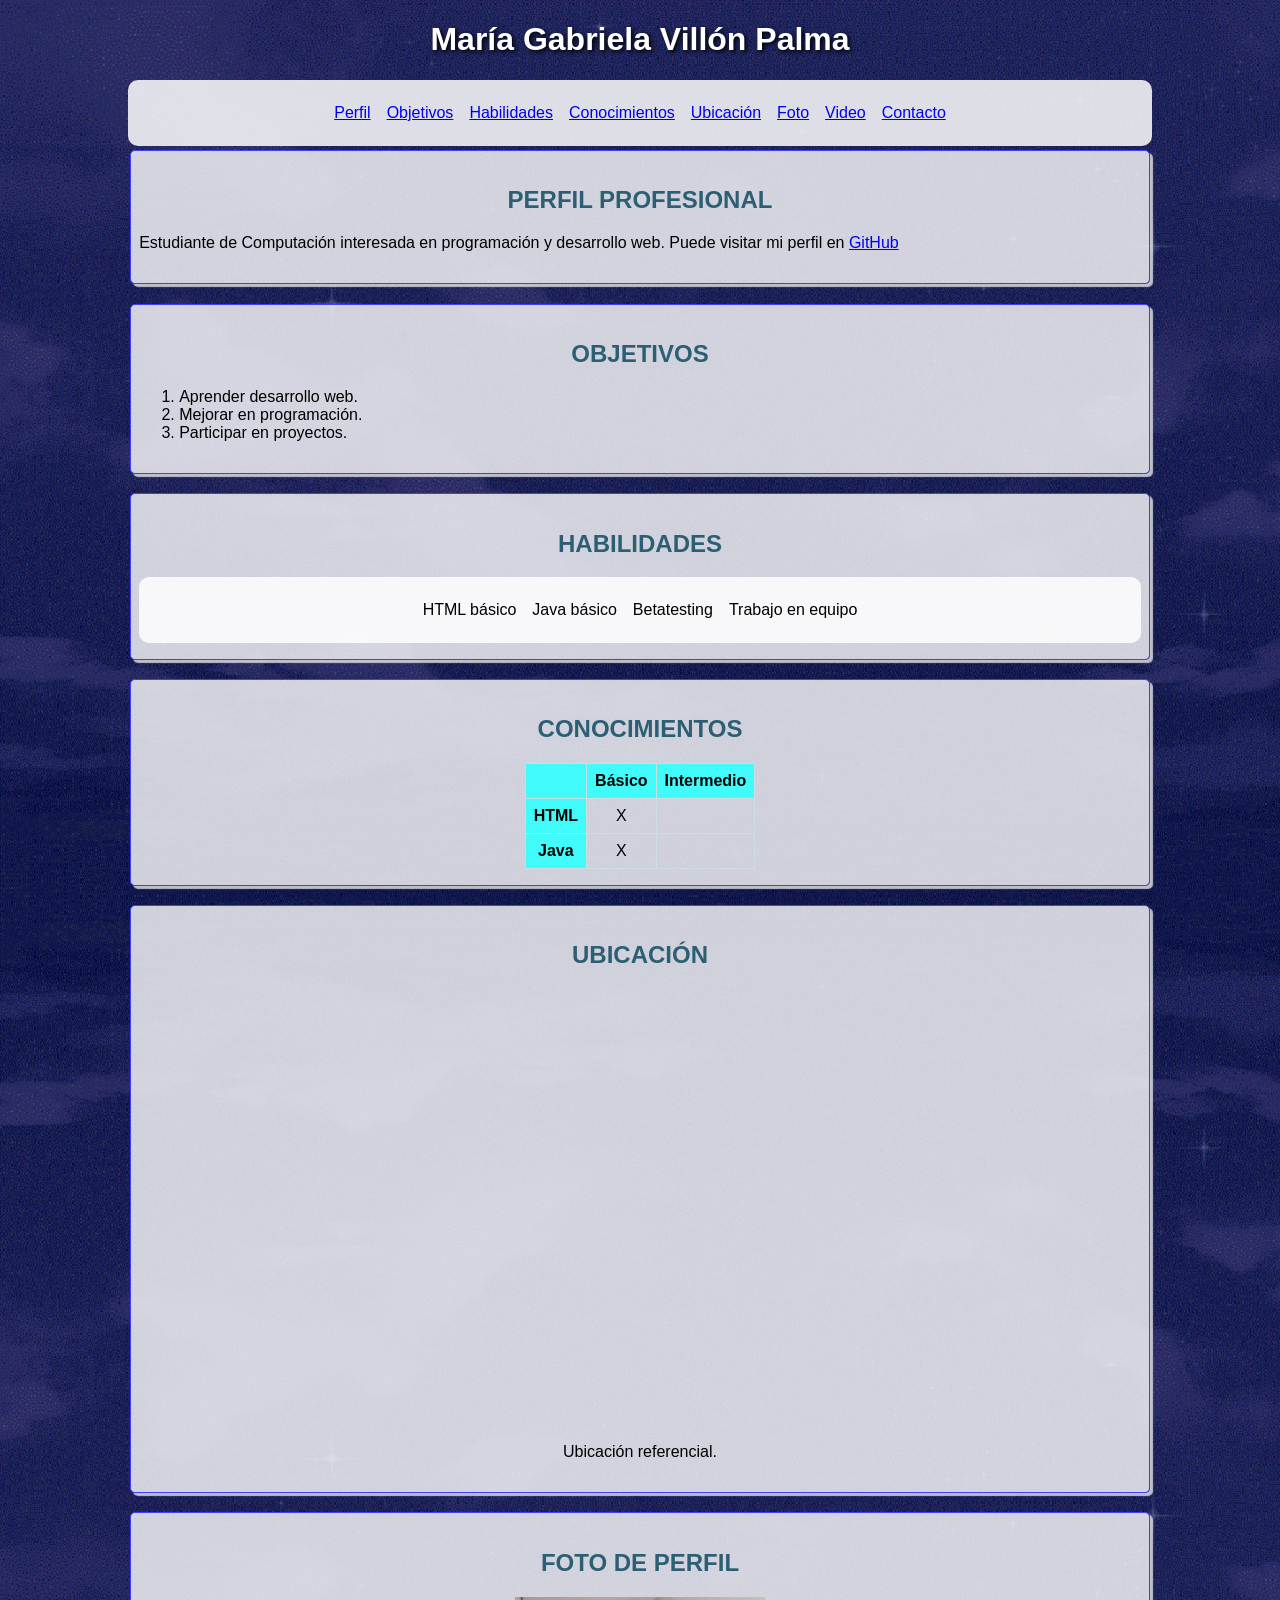
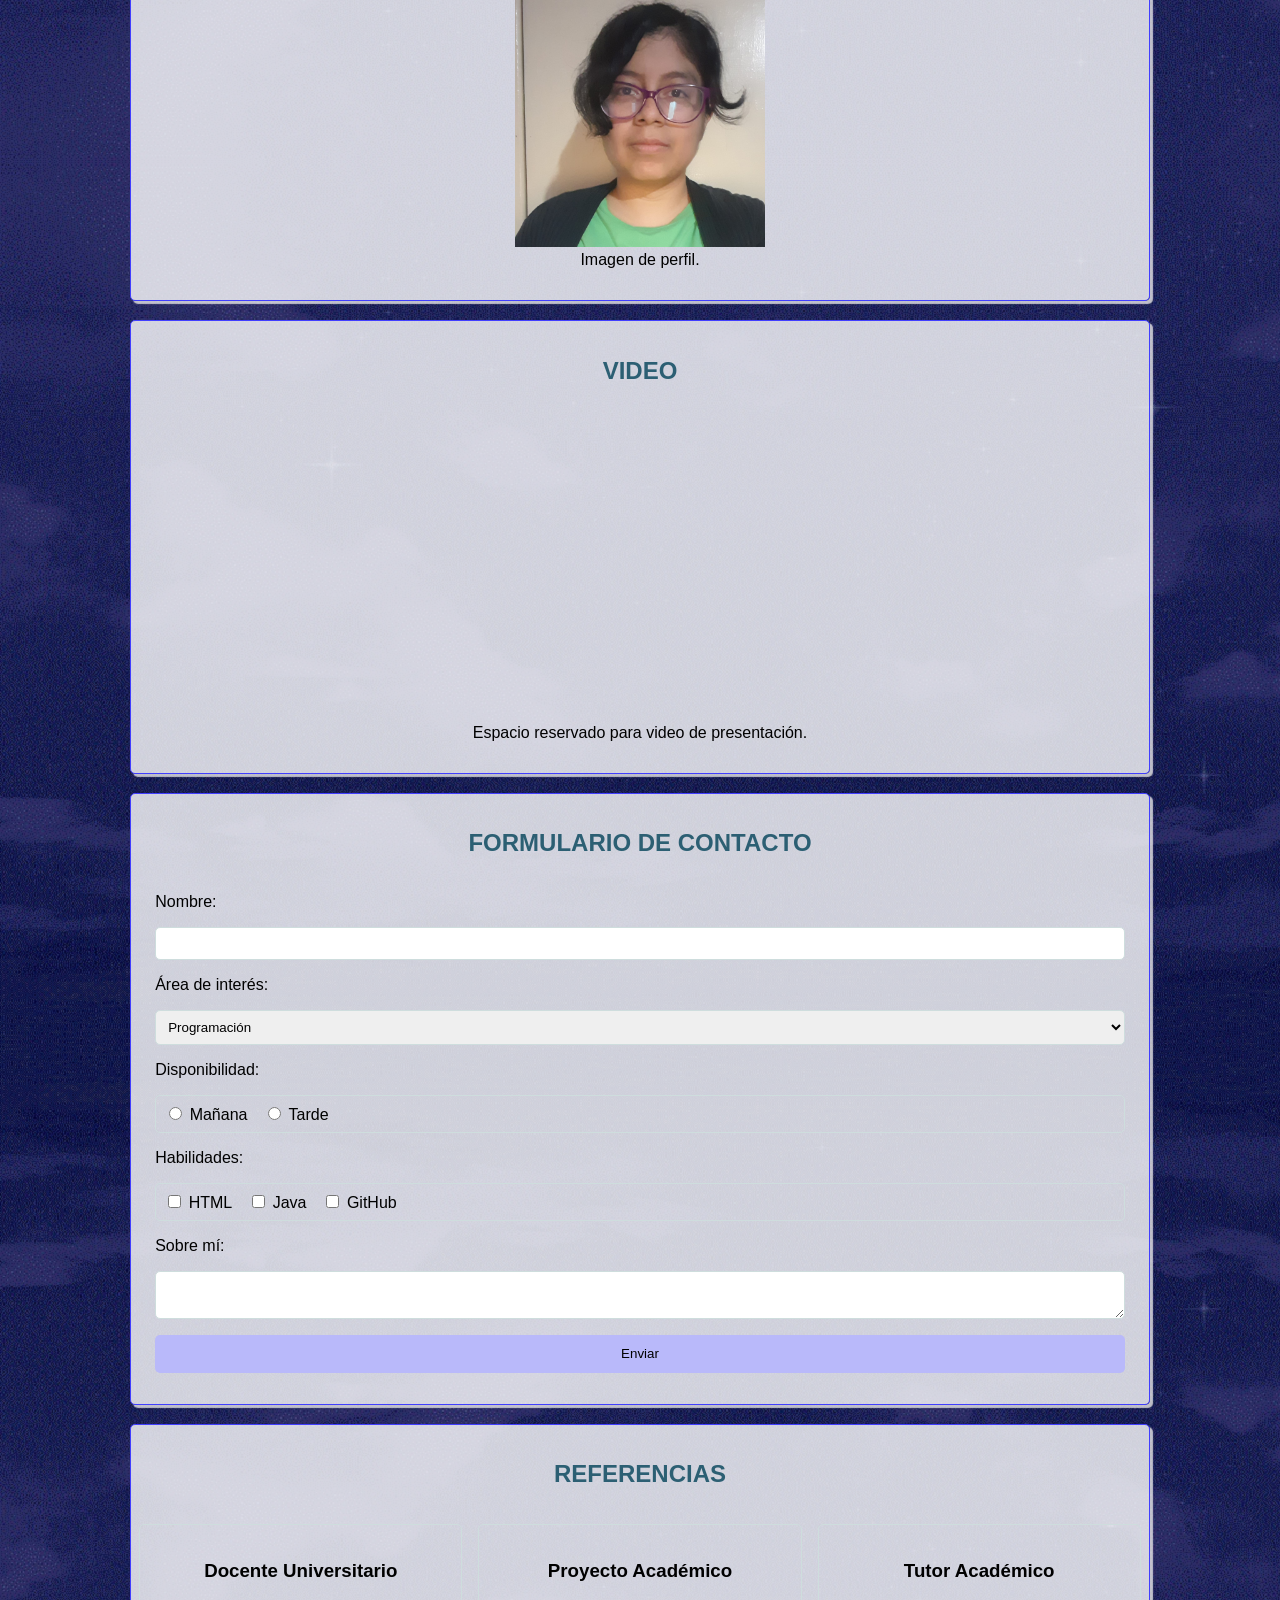
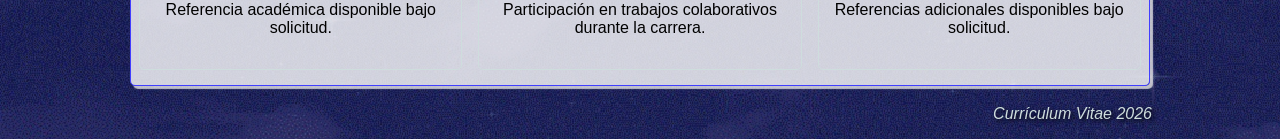
==== commit a1360d43: "últimos cambios" ====
--- a/index.html
+++ b/index.html
@@ -68,6 +68,7 @@
             <ul>
                 <li>HTML básico</li>
                 <li>Java básico</li>
+                <li>Betatesting</li>
                 <li>Trabajo en equipo</li>
             </ul>
 
@@ -143,10 +144,10 @@
         <h2 class="subtitle">Video</h2>
 
         <figure>
-            <iframe width="560" height="315" 
-            src="https://www.youtube.com/embed/mClV1Trj_Ms?si=kUHPRbF5LT6ilTZm" 
-            title="YouTube video player" frameborder="0" 
-            allow="accelerometer; autoplay; clipboard-write; encrypted-media; gyroscope; picture-in-picture; web-share" referrerpolicy="strict-origin-when-cross-origin" allowfullscreen>
+            <iframe width="560" height="315" src="https://www.youtube.com/embed/mClV1Trj_Ms?si=kUHPRbF5LT6ilTZm"
+                title="YouTube video player" frameborder="0"
+                allow="accelerometer; autoplay; clipboard-write; encrypted-media; gyroscope; picture-in-picture; web-share"
+                referrerpolicy="strict-origin-when-cross-origin" allowfullscreen>
 
 
             </iframe>
@@ -173,23 +174,42 @@
                 <option>Bases de Datos</option>
             </select>
 
-            <p>Disponibilidad:</p>
-            <input type="radio" name="horario">
-            <label>Mañana</label>
-
-            <input type="radio" name="horario">
-            <label>Tarde</label>
-
-            <p>Habilidades:</p>
-
-            <input type="checkbox">
-            <label>HTML</label>
-
-            <input type="checkbox">
-            <label>Java</label>
-
-            <input type="checkbox">
-            <label>GitHub</label>
+            <label>Disponibilidad:</label>
+
+            <div class="opciones">
+
+                <label>
+                    <input type="radio" name="horario">
+                    Mañana
+                </label>
+
+                <label>
+                    <input type="radio" name="horario">
+                    Tarde
+                </label>
+
+            </div>
+
+            <label>Habilidades:</label>
+
+            <div class="opciones">
+
+                <label>
+                    <input type="checkbox">
+                    HTML
+                </label>
+
+                <label>
+                    <input type="checkbox">
+                    Java
+                </label>
+
+                <label>
+                    <input type="checkbox">
+                    GitHub
+                </label>
+
+            </div>
 
             <label>Sobre mí:</label>
 
@@ -209,32 +229,27 @@
         </h2>
 
         <article>
-            <h3>Referencia 1</h3>
+            <h3>Docente Universitario</h3>
 
             <p>
-                Docente universitario.
+                Referencia académica disponible bajo solicitud.
             </p>
-
         </article>
 
         <article>
-
-            <h3>Referencia 2</h3>
+            <h3>Proyecto Académico</h3>
 
             <p>
-                Compañero de proyectos académicos.
+                Participación en trabajos colaborativos durante la carrera.
             </p>
-
         </article>
 
         <article>
-
-            <h3>Referencia 3</h3>
+            <h3>Tutor Académico</h3>
 
             <p>
-                Tutor académico.
+                Referencias adicionales disponibles bajo solicitud.
             </p>
-
         </article>
 
     </section>
--- a/stylesheets/style.css
+++ b/stylesheets/style.css
@@ -44,8 +44,21 @@
 footer p{
     text-align: right;
     font-style: italic;
+    color:#cedddd;
+    text-shadow: 2px 2px 4px rgb(0, 0, 0);
 }
 
+.opciones{
+    display: flex;
+    gap: 1rem;
+    flex-wrap: wrap;
+
+    padding: 0.5rem;
+
+    border: 1px solid #cedddd;
+
+    border-radius: 5px;
+}
 
 section{
     border: 0.2pt solid #413eff;
@@ -106,14 +119,11 @@
 
 button{
     padding: 0.7rem;
-    border: none;
+    border:#1a3b47;
     border-radius: 5px;
-    background-color: #cedddd;
+    background-color: #b9b9fa;
     cursor: pointer;
-}
 
-#contacto{
-    background-color: #f8fafa;
 }
 
 #referencias{
@@ -162,5 +172,5 @@
 
 th{
 
-    background-color: #cedddd;
+    background-color: #41fafa;
 }
